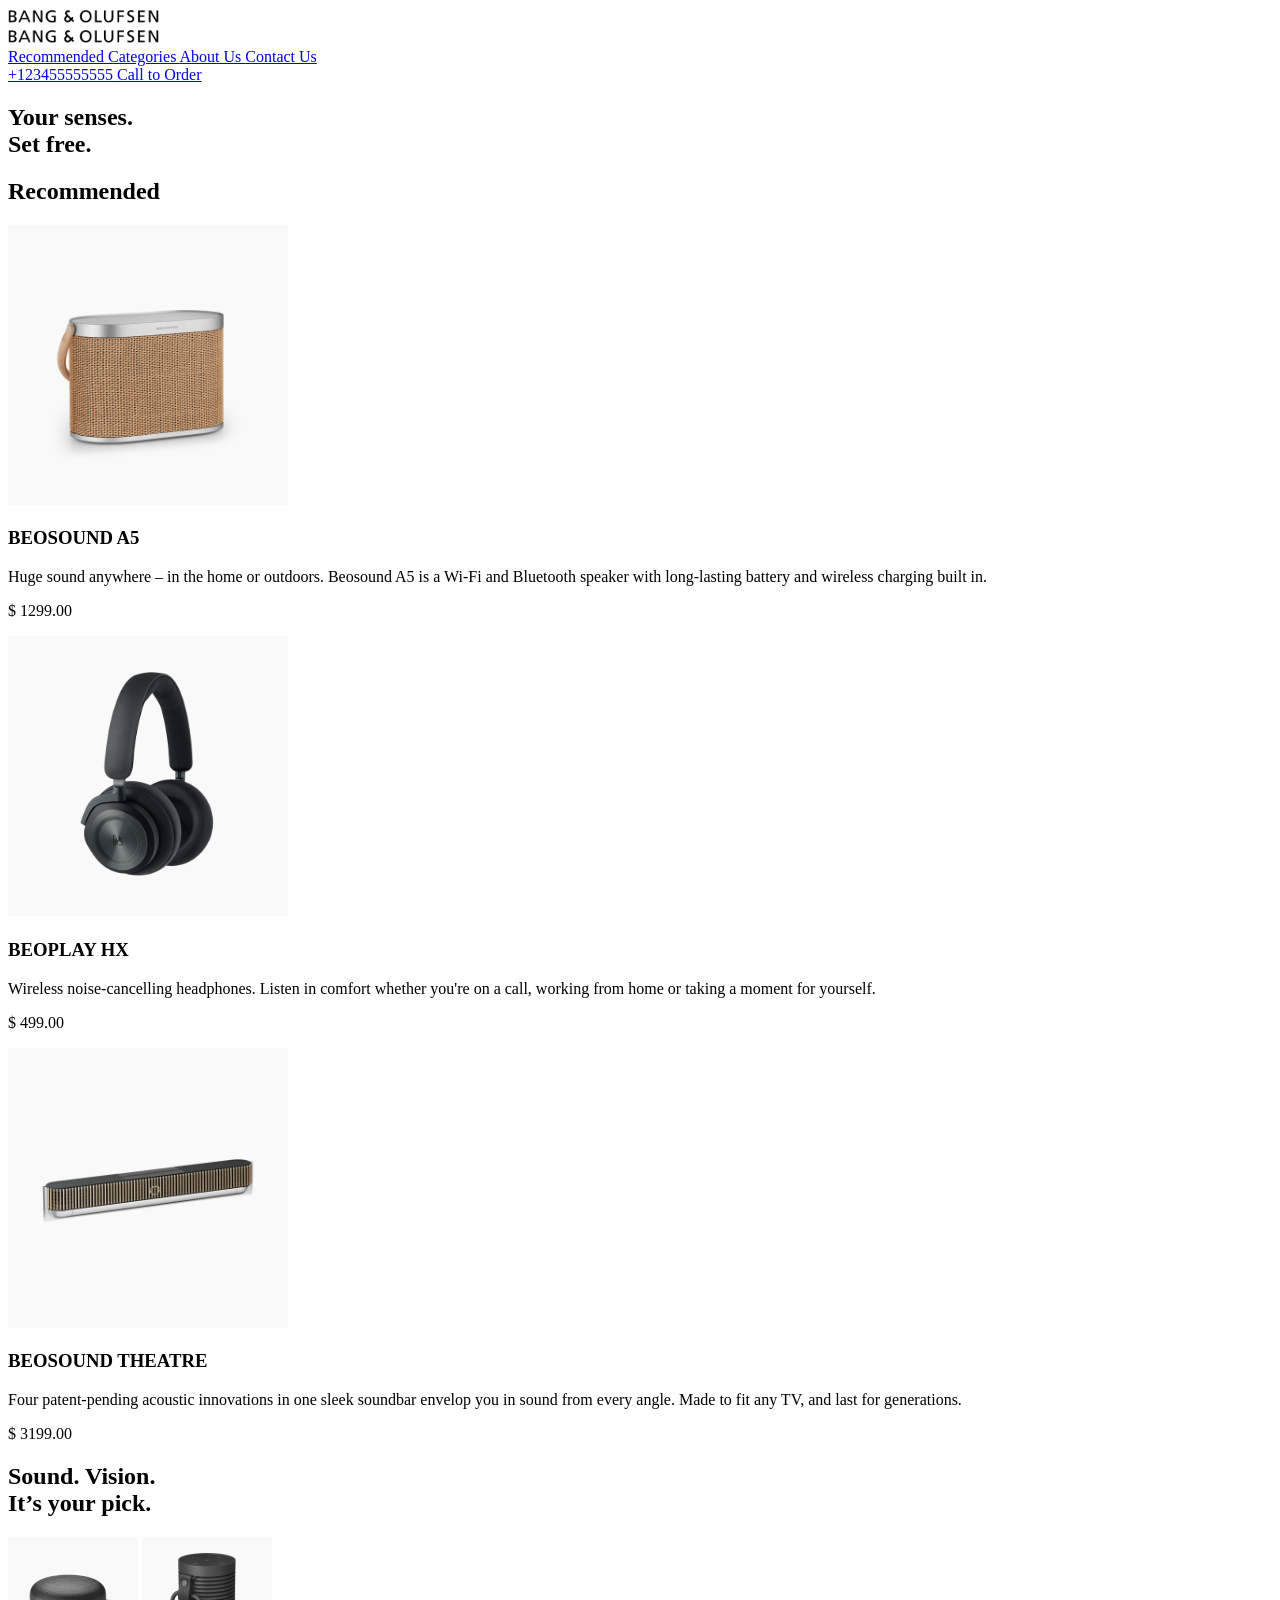
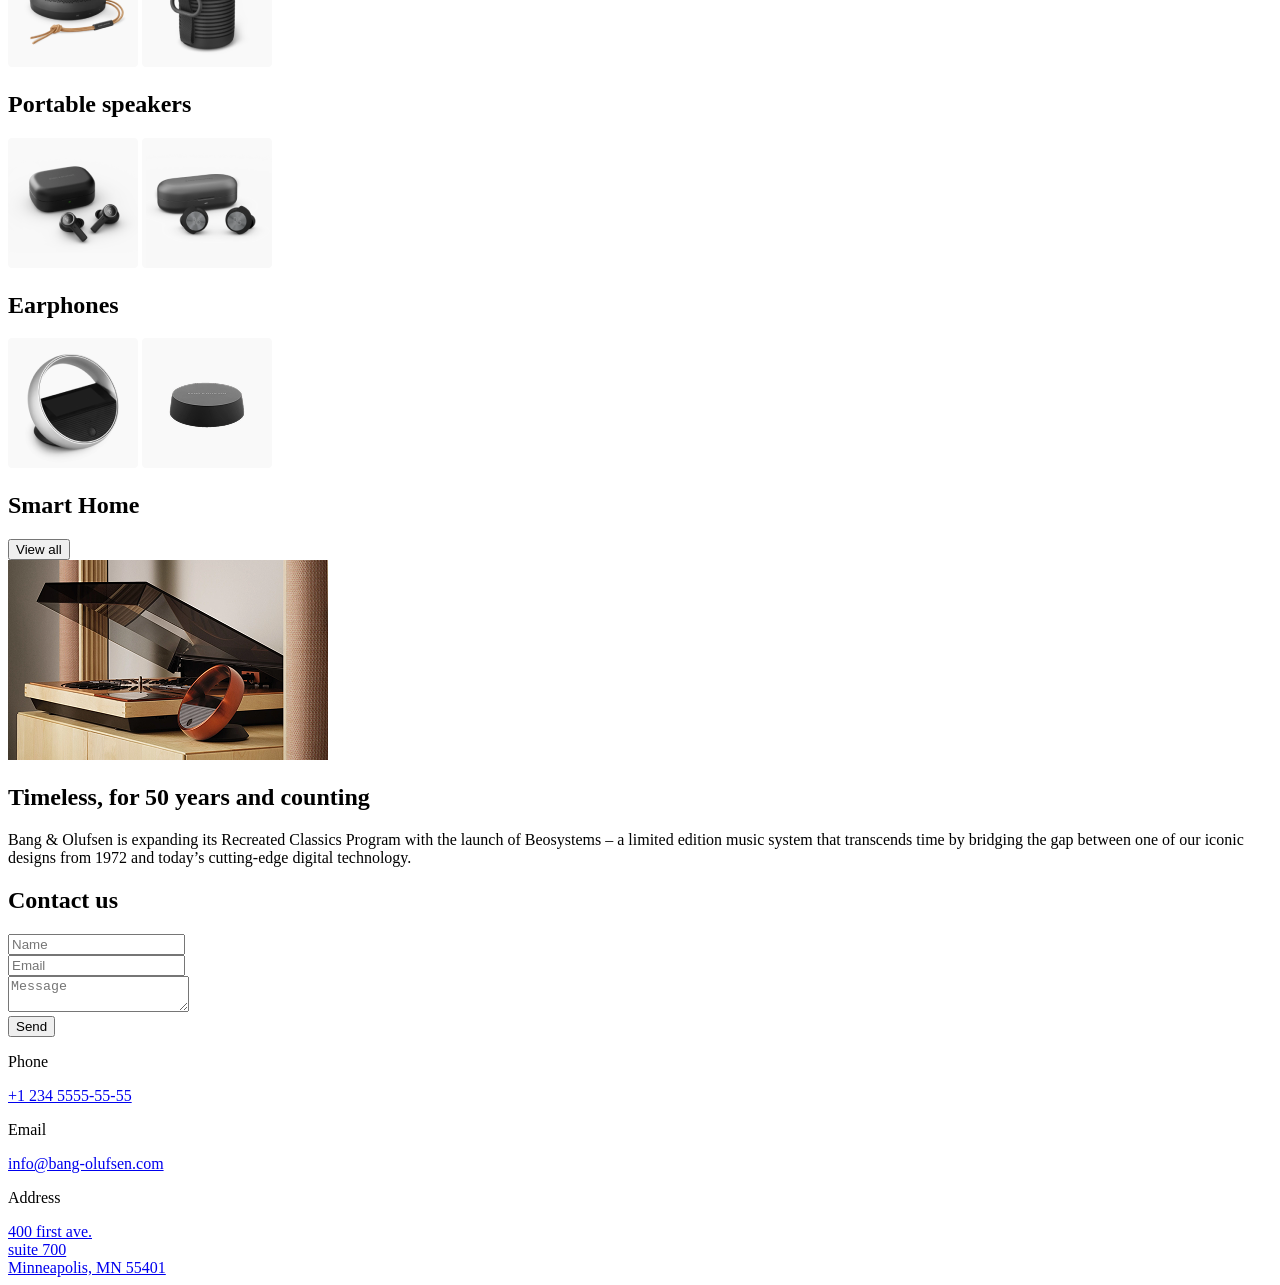
==== index.html @ 16494ac9 "fix: complete desktop layout for contact section" ====
<!--region head-->
<!doctype html>
<html
  class="page"
  lang="en"
>
  <head>
    <meta charset="UTF-8" />
    <meta
      name="viewport"
      content="width=device-width, initial-scale=1.0"
    />
    <title>Landing Page</title>
    <link
      rel="stylesheet"
      href="src/styles/main.scss"
    />
    <script
      src="src/scripts/main.js"
      defer
    ></script>
  </head>
  <!--endregion-->
  <body class="page__body">
    <header class="header">
      <div class="header__container container">
        <a
          href="#"
          class="header__logo"
        >
          <img
            src="./src/images/logo.svg"
            alt="Logo"
          />
        </a>
        <nav class="nav">
          <a
            href="tel:+380123456789"
            class="nav__phone"
          ></a>
          <a
            href="#menu"
            class="nav__menu"
          ></a>
        </nav>
      </div>
    </header>
    <aside
      class="sidebar page__menu"
      id="menu"
    >
      <div class="sidebar_container container">
        <div class="sidebar__top">
          <a
            href="#"
            class="sidebar__logo"
          >
            <img
              src="./src/images/logo.svg"
              alt="Logo"
            />
          </a>
          <a
            href="#"
            class="sidebar__close"
          ></a>
        </div>
        <nav class="sidebar__nav">
          <a
            href="#"
            class="sidebar__link"
          >
            Recommended
          </a>
          <a
            href="#"
            class="sidebar__link"
          >
            Categories
          </a>
          <a
            href="#"
            class="sidebar__link"
          >
            About Us
          </a>
          <a
            href="#"
            class="sidebar__link"
          >
            Contact Us
          </a>
        </nav>
        <div class="sidebar__contacts">
          <a
            class="sidebar__contact"
            href="tel:+123455555555"
          >
            +123455555555
          </a>
          <a
            class="sidebar__contact sidebar__contact_underline"
            href="tel:+123455555555"
          >
            Call to Order
          </a>
        </div>
      </div>
    </aside>

    <main class="main">
      <section class="hero">
        <div class="hero__container container">
          <div class="hero__content">
            <h1 class="hero__title">
              Your senses.
              <br />
              Set free.
            </h1>
          </div>
        </div>
      </section>
      <section class="recommended">
        <div class="recommended__container container">
          <h2 class="recommended__title">Recommended</h2>
          <div class="recommended__cards">
            <div class="recommended__card">
              <div class="recommended__img">
                <img
                  src="./src/images/title.svg"
                  alt="Product 1"
                  class="recommended__image"
                />
              </div>
              <h3 class="recommended__name">BEOSOUND A5</h3>
              <p class="recommended__description">
                Huge sound anywhere – in the home or outdoors. Beosound A5 is a
                Wi-Fi and Bluetooth speaker with long-lasting battery and
                wireless charging built in.
              </p>
              <p class="recommended__price">$ 1299.00</p>
            </div>
            <div class="recommended__card">
              <img
                src="./src/images/title2.svg"
                alt="Product 1"
                class="recommended__image"
              />
              <h3 class="recommended__name">BEOPLAY HX</h3>
              <p class="recommended__description">
                Wireless noise-cancelling headphones. Listen in comfort whether
                you're on a call, working from home or taking a moment for
                yourself.
              </p>
              <p class="recommended__price">$ 499.00</p>
            </div>
            <div class="recommended__card">
              <img
                src="./src/images/title3.svg"
                alt="Product 1"
                class="recommended__image"
              />
              <h3 class="recommended__name">BEOSOUND THEATRE</h3>
              <p class="recommended__description">
                Four patent-pending acoustic innovations in one sleek soundbar
                envelop you in sound from every angle. Made to fit any TV, and
                last for generations.
              </p>
              <p class="recommended__price">$ 3199.00</p>
            </div>
          </div>
        </div>
      </section>
      <section class="gallery">
        <div class="gallery__container container">
          <h2 class="gallery__title">
            Sound. Vision.
            <br />
            It’s your pick.
          </h2>
          <div class="gallery__catalog">
            <div class="gallery__category">
              <div class="gallery__images">
                <img
                  src="src/images/gallery1.png"
                  alt="Gallery Image 1"
                  class="gallery__image"
                />
                <img
                  src="src/images/gallery2.png"
                  alt="Gallery Image 2"
                  class="gallery__image"
                />
              </div>
              <h2 class="gallery__name">Portable speakers</h2>
            </div>
            <div class="gallery__category">
              <div class="gallery__images">
                <img
                  src="src/images/gallery3.png"
                  alt="Gallery Image 1"
                  class="gallery__image"
                />
                <img
                  src="src/images/gallery4.png"
                  alt="Gallery Image 2"
                  class="gallery__image"
                />
              </div>
              <h2 class="gallery__name">Earphones</h2>
            </div>
            <div class="gallery__category">
              <div class="gallery__images">
                <img
                  src="src/images/gallery5.png"
                  alt="Gallery Image 1"
                  class="gallery__image"
                />
                <img
                  src="src/images/gallery6.png"
                  alt="Gallery Image 2"
                  class="gallery__image"
                />
              </div>
              <h2 class="gallery__name">Smart Home</h2>
            </div>
          </div>
          <div class="gallery__button">
            <button>View all</button>
          </div>
        </div>
      </section>
      <section class="image">
        <img
          src="src/images/image footer.png"
          alt="Image"
          class="image__photo"
        />
        <div class="image__container container">
          <h2 class="image__title">Timeless, for 50 years and counting</h2>
          <p class="image__description">
            Bang & Olufsen is expanding its Recreated Classics Program with the
            launch of Beosystems – a limited edition music system that
            transcends time by bridging the gap between one of our iconic
            designs from 1972 and today’s cutting-edge digital technology.
          </p>
        </div>
      </section>

    </main>
    <footer class="footer">

      <div class="footer__container container">
        <div class="contact">
          <h2 class="contact__title">Contact us</h2>
          <form
                action="#"
                method="POST"
                class="contact__form"
                onsubmit="this.reset(); return false;"
              >
            <div class="contact__field">
              <input
                    type="text"
                    name="name"
                    class="contact__input"
                    placeholder="Name"
                    required
                  />
            </div>
            <div class="contact__field">
              <input
                    type="email"
                    name="email"
                    class="contact__input"
                    placeholder="Email"
                    required
                  />
            </div>
            <div class="contact__field-message">
              <textarea
                        name="message"
                        class="contact__textarea"
                      placeholder="Message"
                      required
                    ></textarea>
            </div>
            <button
                    type="submit"
                    class="contact__button"
                  >
                    Send
            </button>
          </form>
        </div>
        <div class="footer__contacts">
          <div class="footer__info">
            <p class="footer__laible">Phone</p>
            <a
              href="tel:+123455555555"
              class="footer__link"
            >
              +1 234 5555-55-55
            </a>
          </div>
          <div class="footer__info">
            <p class="footer__laible">Email</p>
            <a
              href="mailto:info@bang-olufsen.com"
              class="footer__link"
            >
              info@bang-olufsen.com
            </a>
          </div>
          <div class="footer__info">
            <p class="footer__laible">Address</p>
            <a
              href="#"
              class="footer__link"
            >
              400 first ave.
              <br />
              suite 700
              <br />
              Minneapolis, MN 55401
            </a>
          </div>
        </div>
      </div>
    </footer>
  </body>
</html>
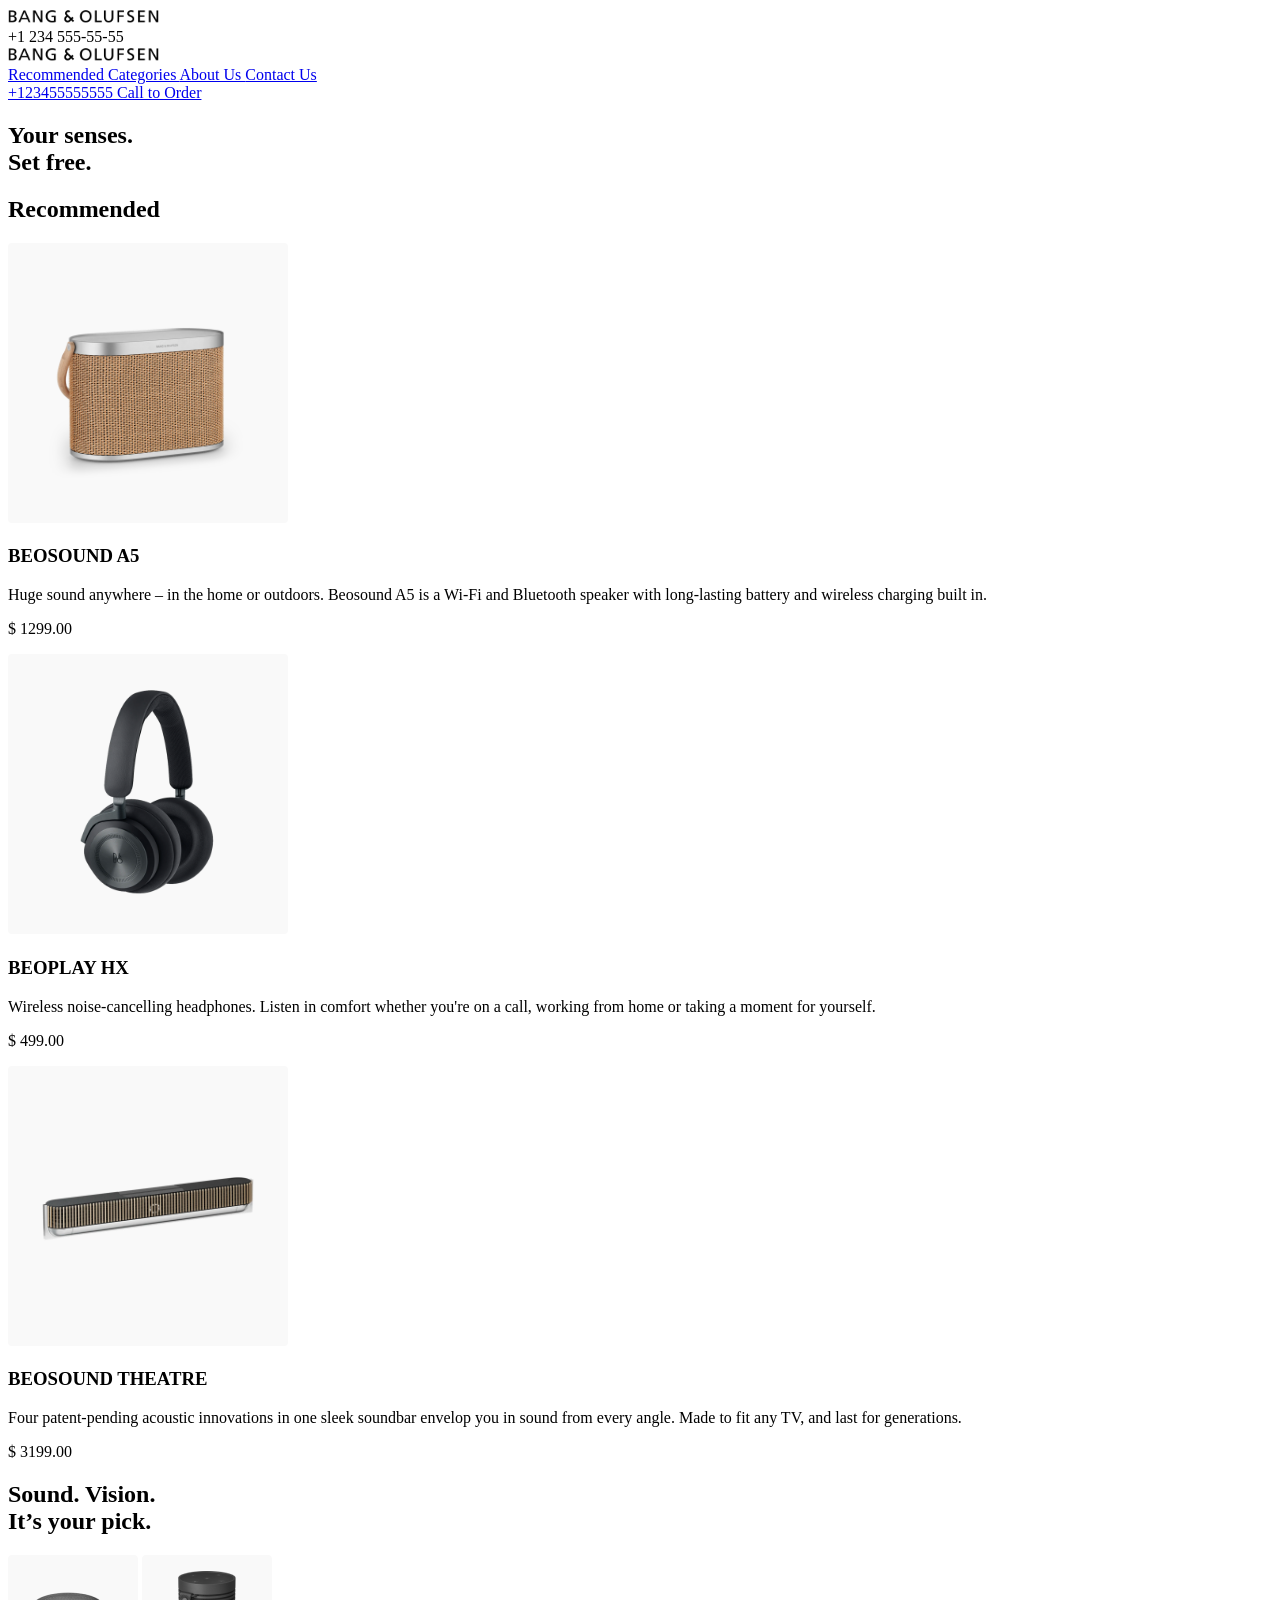
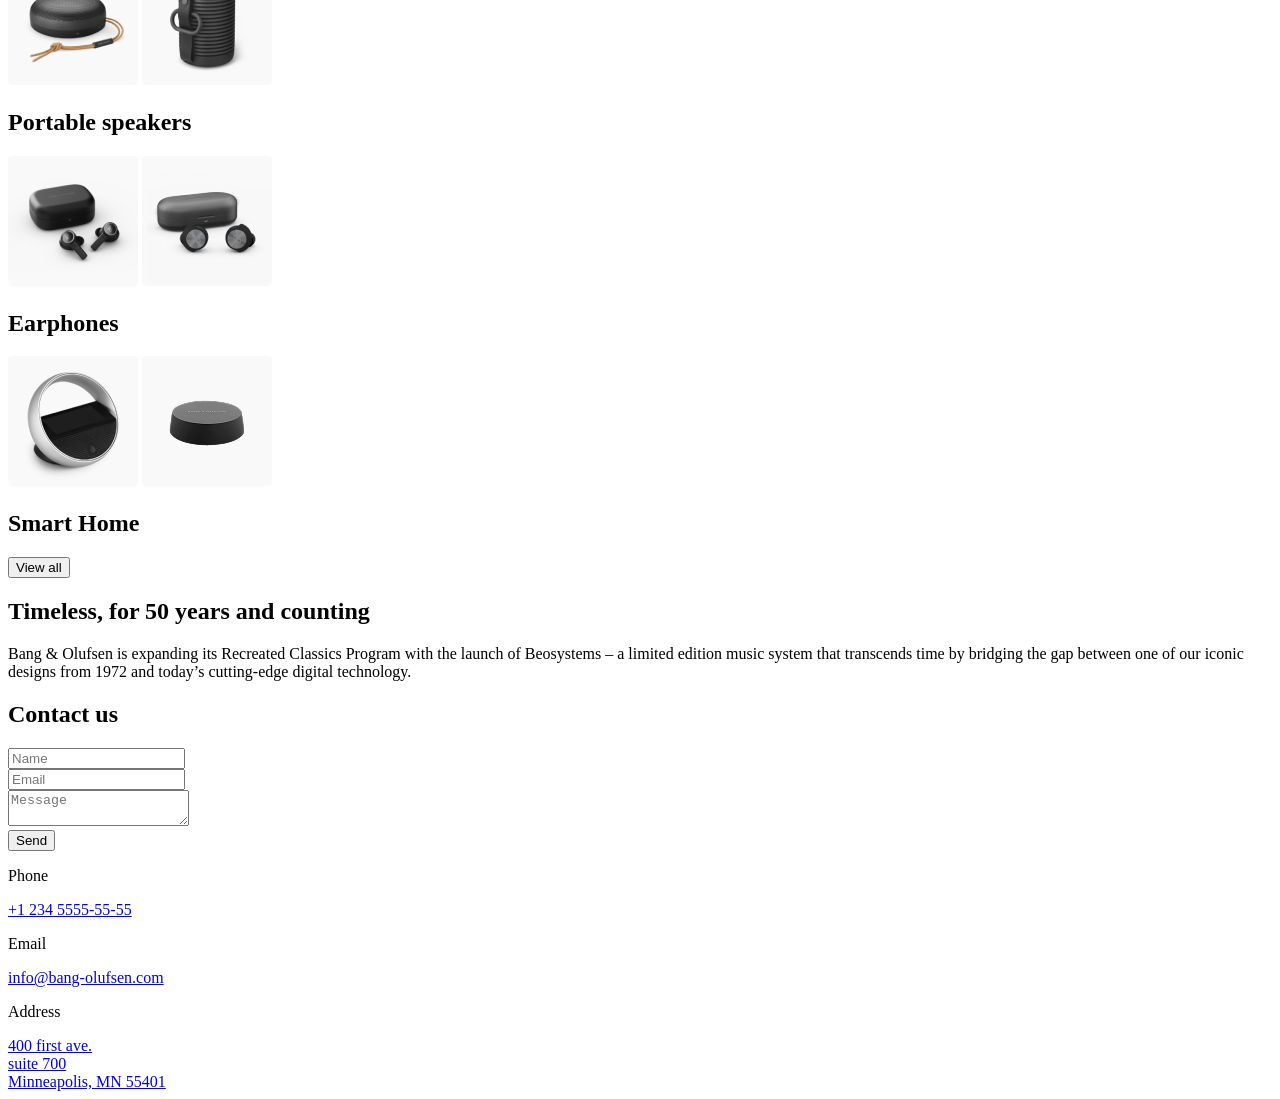
==== commit ccb12cca: "fix: resolve project errors and bugs" ====
--- a/index.html
+++ b/index.html
@@ -11,6 +11,10 @@
       content="width=device-width, initial-scale=1.0"
     />
     <title>Landing Page</title>
+    <link
+      rel="icon"
+      href="src/images/logo.svg"
+    />
     <link
       rel="stylesheet"
       href="src/styles/main.scss"
@@ -34,14 +38,20 @@
           />
         </a>
         <nav class="nav">
-          <a
-            href="tel:+380123456789"
-            class="nav__phone"
-          ></a>
-          <a
-            href="#menu"
-            class="nav__menu"
-          ></a>
+          <div class="nav__item">
+            <span class="nav__number">+1 234 555-55-55</span>
+            <a
+              href="tel:+380123456789"
+              class="nav__phone"
+            > </a>
+          </div>
+          <div class="nav__item">
+            <a
+              href="#menu"
+              class="nav__menu"
+            ></a>
+          </div>
+
         </nav>
       </div>
     </header>
@@ -231,11 +241,7 @@
         </div>
       </section>
       <section class="image">
-        <img
-          src="src/images/image footer.png"
-          alt="Image"
-          class="image__photo"
-        />
+        <div class="image__photo"></div>
         <div class="image__container container">
           <h2 class="image__title">Timeless, for 50 years and counting</h2>
           <p class="image__description">
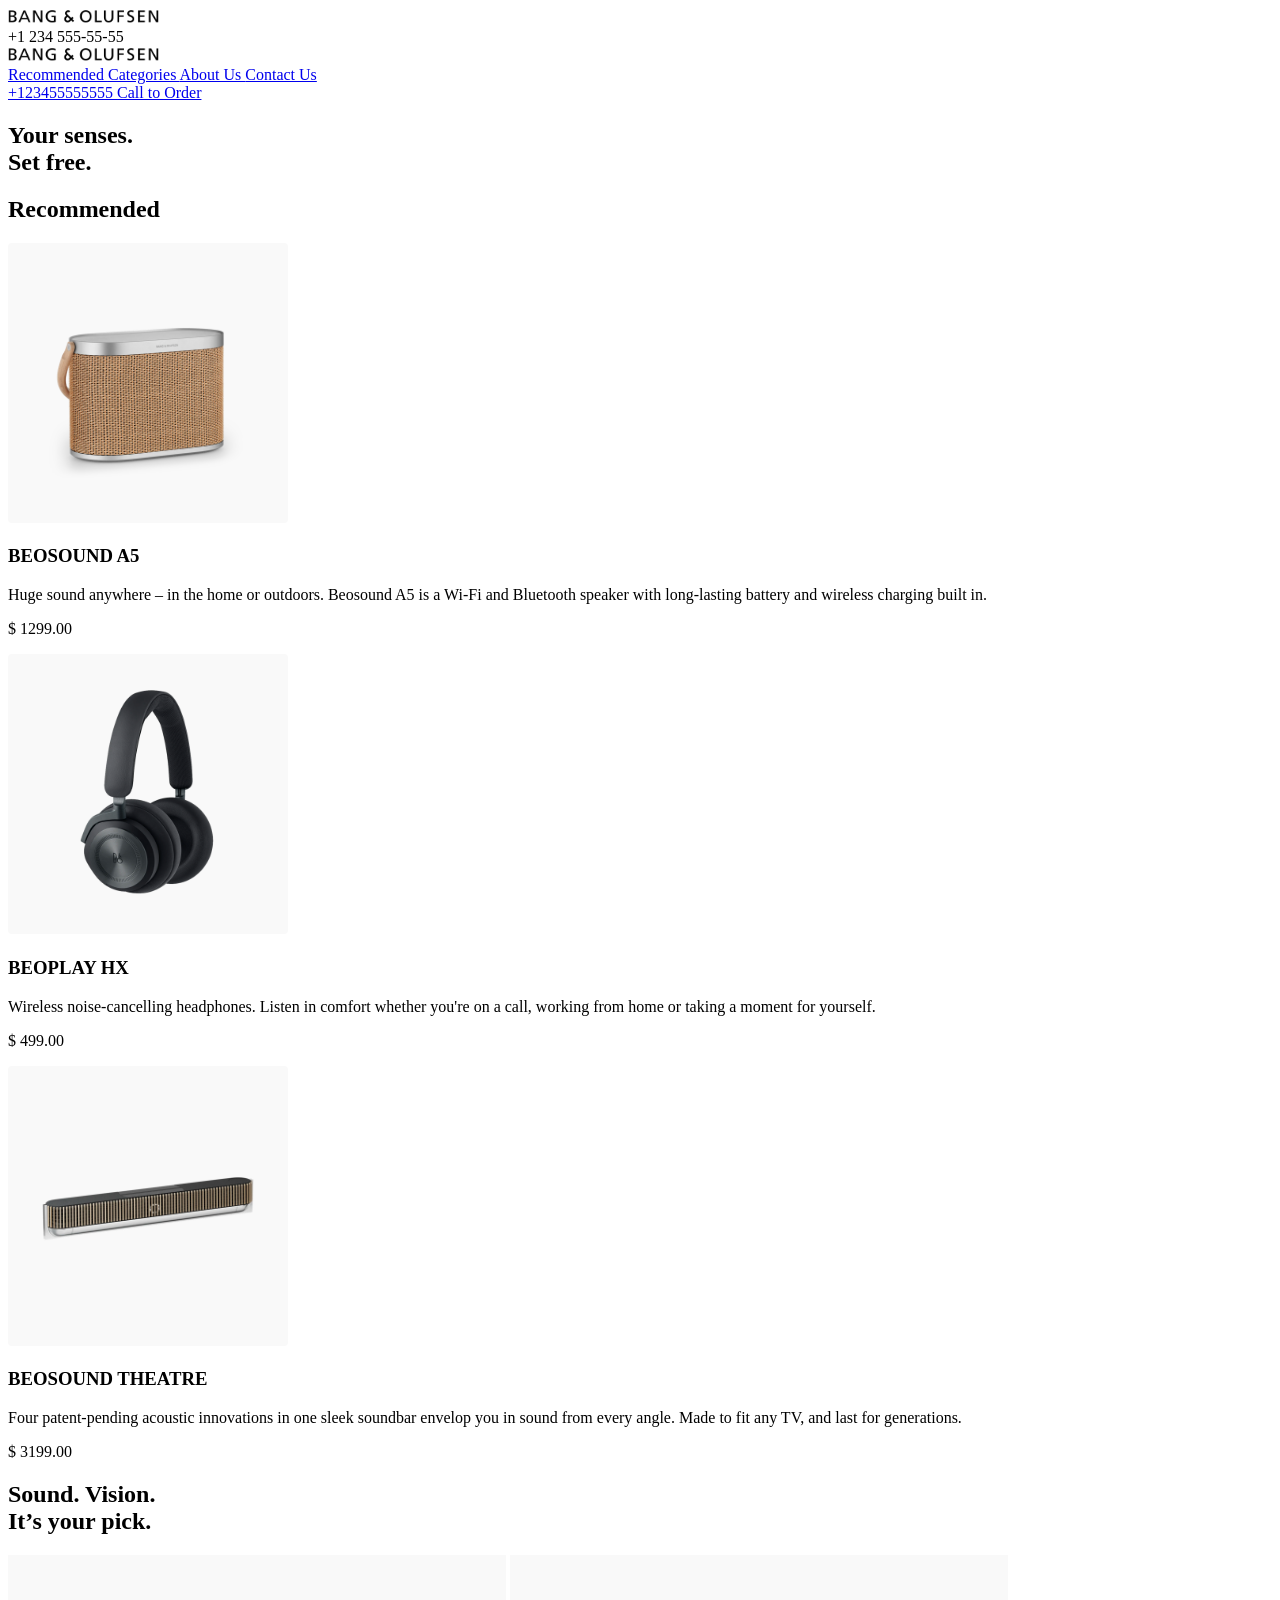
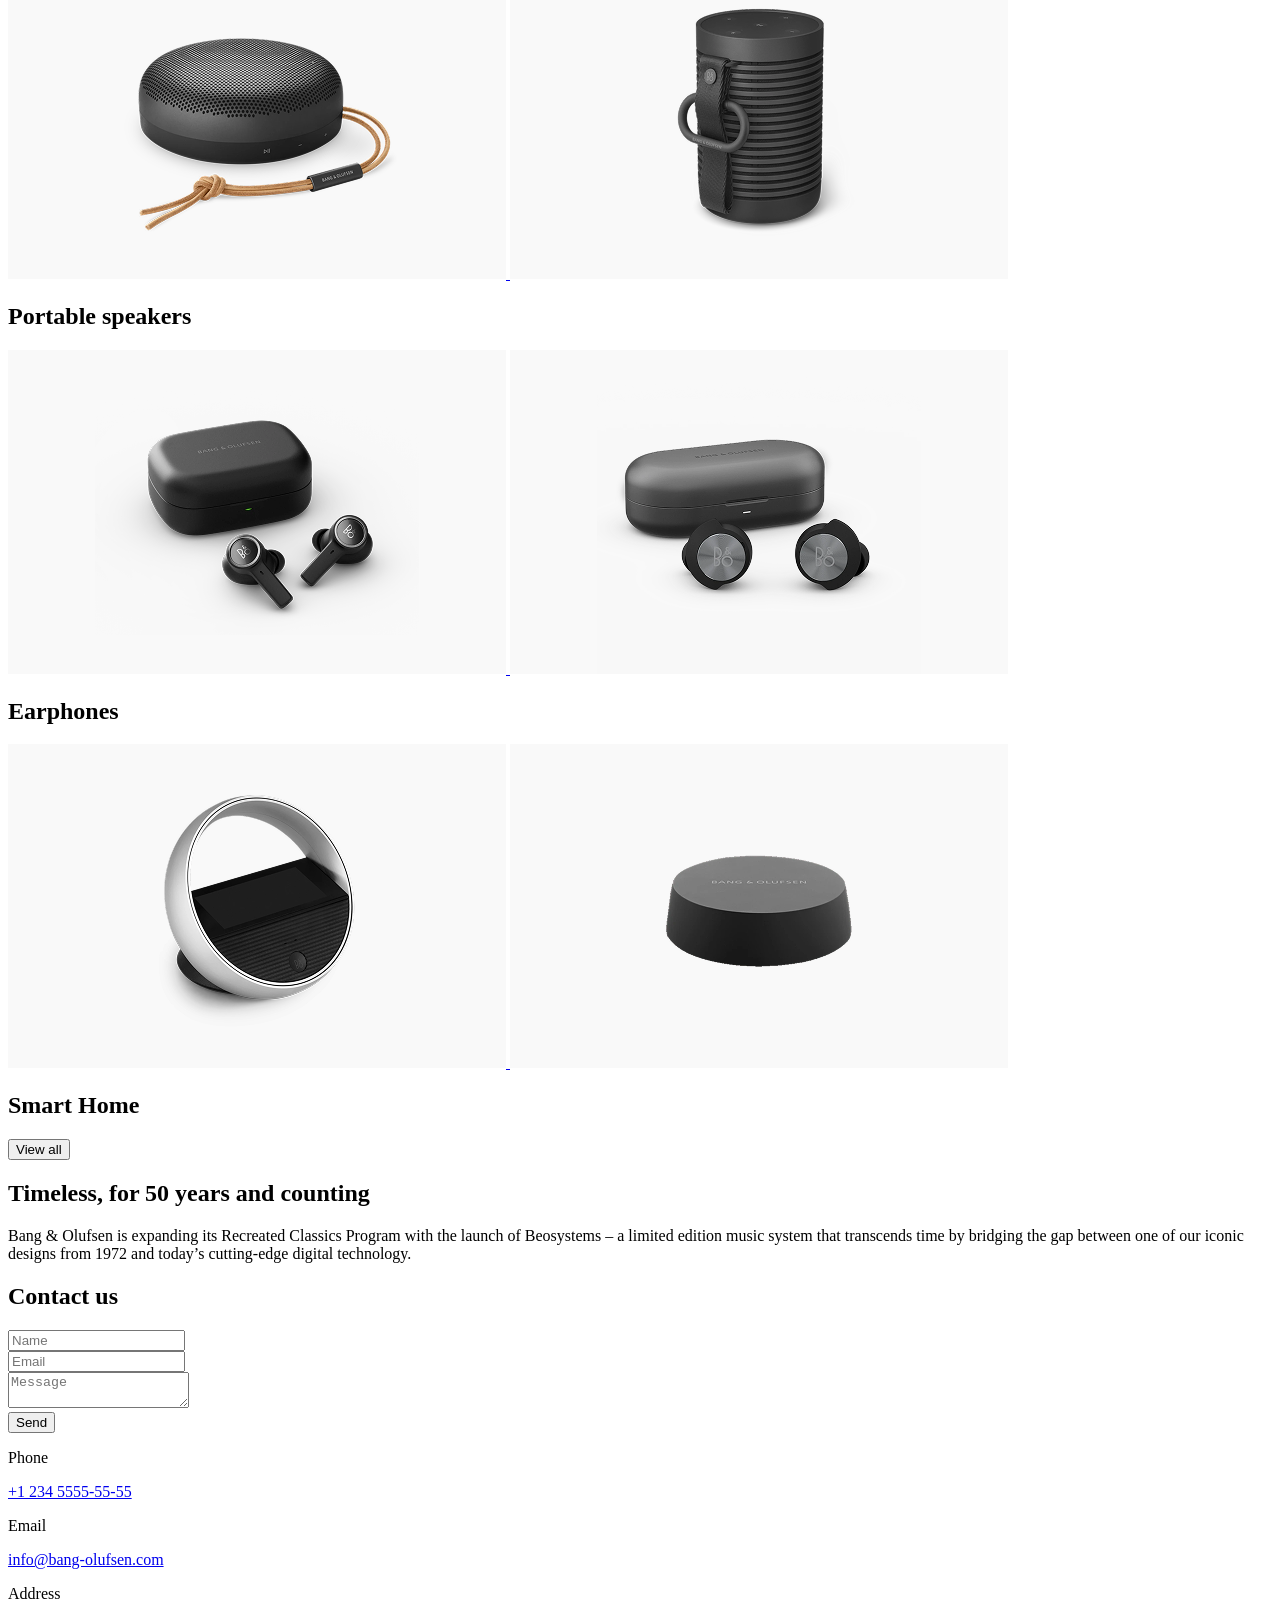
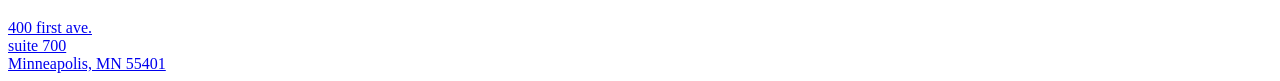
==== commit 7ebd4051: "fix: adjust contact styles for stylelint" ====
--- a/index.html
+++ b/index.html
@@ -191,46 +191,58 @@
           <div class="gallery__catalog">
             <div class="gallery__category">
               <div class="gallery__images">
-                <img
-                  src="src/images/gallery1.png"
-                  alt="Gallery Image 1"
-                  class="gallery__image"
-                />
-                <img
+                <a href="#" class="gallery__link">
+                  <img
+                    src="src/images/gallery1.png"
+                    alt="Gallery Image 1"
+                    class="gallery__image"
+                  />
+                </a>
+                <a href="#" class="gallery__link">
+                  <img
                   src="src/images/gallery2.png"
-                  alt="Gallery Image 2"
-                  class="gallery__image"
-                />
+                    alt="Gallery Image 2"
+                    class="gallery__image"
+                  />
+                </a>
               </div>
               <h2 class="gallery__name">Portable speakers</h2>
             </div>
             <div class="gallery__category">
               <div class="gallery__images">
-                <img
-                  src="src/images/gallery3.png"
-                  alt="Gallery Image 1"
-                  class="gallery__image"
-                />
-                <img
-                  src="src/images/gallery4.png"
-                  alt="Gallery Image 2"
-                  class="gallery__image"
-                />
+                <a href="#" class="gallery__link">
+                  <img
+                    src="src/images/gallery3.png"
+                    alt="Gallery Image 1"
+                    class="gallery__image"
+                  />
+                </a>
+                <a href="#" class="gallery__link">
+                  <img
+                    src="src/images/gallery4.png"
+                    alt="Gallery Image 2"
+                    class="gallery__image"
+                  />
+                </a>
               </div>
               <h2 class="gallery__name">Earphones</h2>
             </div>
             <div class="gallery__category">
               <div class="gallery__images">
-                <img
-                  src="src/images/gallery5.png"
-                  alt="Gallery Image 1"
-                  class="gallery__image"
-                />
-                <img
-                  src="src/images/gallery6.png"
-                  alt="Gallery Image 2"
-                  class="gallery__image"
-                />
+                <a href="#" class="gallery__link">
+                  <img
+                    src="src/images/gallery5.png"
+                    alt="Gallery Image 1"
+                    class="gallery__image"
+                  />
+                </a>
+                <a href="#" class="gallery__link">
+                  <img
+                    src="src/images/gallery6.png"
+                    alt="Gallery Image 2"
+                    class="gallery__image"
+                  />
+                </a>
               </div>
               <h2 class="gallery__name">Smart Home</h2>
             </div>
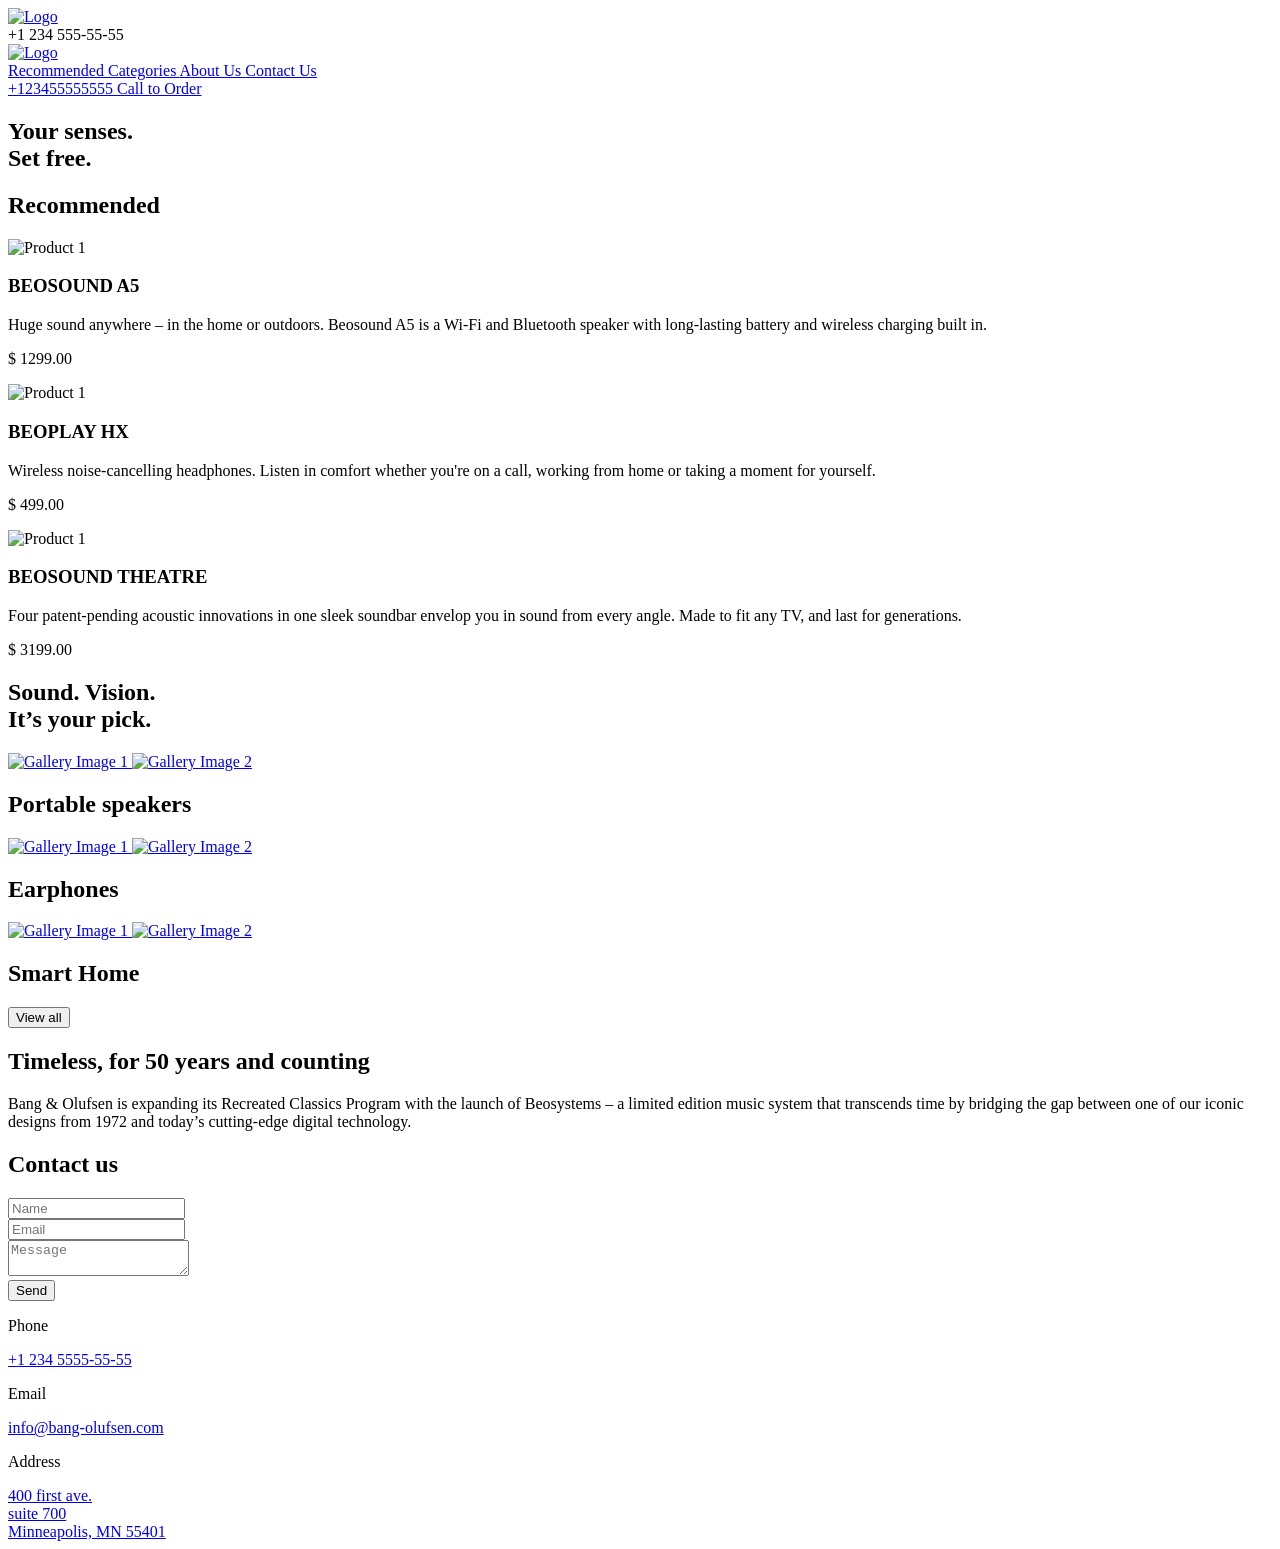
==== commit 3bc558f8: "fix: resolve stylelint errors and apply hovers" ====
--- a/index.html
+++ b/index.html
@@ -13,16 +13,13 @@
     <title>Landing Page</title>
     <link
       rel="icon"
-      href="src/images/logo.svg"
-    />
-    <link
-      rel="stylesheet"
-      href="src/styles/main.scss"
+      href="/layout_landing-page/assets/logo-o0Qua4by.svg"
     />
     <script
       src="src/scripts/main.js"
       defer
     ></script>
+    <link rel="stylesheet" crossorigin href="/layout_landing-page/assets/index-jvaf0l1D.css">
   </head>
   <!--endregion-->
   <body class="page__body">
@@ -33,7 +30,7 @@
           class="header__logo"
         >
           <img
-            src="./src/images/logo.svg"
+            src="/layout_landing-page/assets/logo-o0Qua4by.svg"
             alt="Logo"
           />
         </a>
@@ -66,7 +63,7 @@
             class="sidebar__logo"
           >
             <img
-              src="./src/images/logo.svg"
+              src="/layout_landing-page/assets/logo-o0Qua4by.svg"
               alt="Logo"
             />
           </a>
@@ -77,25 +74,25 @@
         </div>
         <nav class="sidebar__nav">
           <a
-            href="#"
+            href="#recommended"
             class="sidebar__link"
           >
             Recommended
           </a>
           <a
-            href="#"
+            href="#categories"
             class="sidebar__link"
           >
             Categories
           </a>
           <a
-            href="#"
+            href="#about"
             class="sidebar__link"
           >
             About Us
           </a>
           <a
-            href="#"
+            href="#contact"
             class="sidebar__link"
           >
             Contact Us
@@ -130,14 +127,14 @@
           </div>
         </div>
       </section>
-      <section class="recommended">
+      <section id="recommended" class="recommended">
         <div class="recommended__container container">
           <h2 class="recommended__title">Recommended</h2>
           <div class="recommended__cards">
             <div class="recommended__card">
               <div class="recommended__img">
                 <img
-                  src="./src/images/title.svg"
+                  src="/layout_landing-page/assets/title-8KbHGq3x.svg"
                   alt="Product 1"
                   class="recommended__image"
                 />
@@ -152,7 +149,7 @@
             </div>
             <div class="recommended__card">
               <img
-                src="./src/images/title2.svg"
+                src="/layout_landing-page/assets/title2-CUuLdSQv.svg"
                 alt="Product 1"
                 class="recommended__image"
               />
@@ -166,7 +163,7 @@
             </div>
             <div class="recommended__card">
               <img
-                src="./src/images/title3.svg"
+                src="/layout_landing-page/assets/title3-MqBdTWz6.svg"
                 alt="Product 1"
                 class="recommended__image"
               />
@@ -181,7 +178,7 @@
           </div>
         </div>
       </section>
-      <section class="gallery">
+      <section id="categories" class="gallery">
         <div class="gallery__container container">
           <h2 class="gallery__title">
             Sound. Vision.
@@ -193,14 +190,14 @@
               <div class="gallery__images">
                 <a href="#" class="gallery__link">
                   <img
-                    src="src/images/gallery1.png"
+                    src="/layout_landing-page/assets/gallery1-xO1FxBoB.png"
                     alt="Gallery Image 1"
                     class="gallery__image"
                   />
                 </a>
                 <a href="#" class="gallery__link">
                   <img
-                  src="src/images/gallery2.png"
+                  src="/layout_landing-page/assets/gallery2-BS975IwP.png"
                     alt="Gallery Image 2"
                     class="gallery__image"
                   />
@@ -212,14 +209,14 @@
               <div class="gallery__images">
                 <a href="#" class="gallery__link">
                   <img
-                    src="src/images/gallery3.png"
+                    src="/layout_landing-page/assets/gallery3-dN9qlIyU.png"
                     alt="Gallery Image 1"
                     class="gallery__image"
                   />
                 </a>
                 <a href="#" class="gallery__link">
                   <img
-                    src="src/images/gallery4.png"
+                    src="/layout_landing-page/assets/gallery4-DB2N3Cxk.png"
                     alt="Gallery Image 2"
                     class="gallery__image"
                   />
@@ -231,14 +228,14 @@
               <div class="gallery__images">
                 <a href="#" class="gallery__link">
                   <img
-                    src="src/images/gallery5.png"
+                    src="/layout_landing-page/assets/gallery5-yOSmSB98.png"
                     alt="Gallery Image 1"
                     class="gallery__image"
                   />
                 </a>
                 <a href="#" class="gallery__link">
                   <img
-                    src="src/images/gallery6.png"
+                    src="/layout_landing-page/assets/gallery6-DzVJo2_Z.png"
                     alt="Gallery Image 2"
                     class="gallery__image"
                   />
@@ -252,7 +249,7 @@
           </div>
         </div>
       </section>
-      <section class="image">
+      <section id="about" class="image">
         <div class="image__photo"></div>
         <div class="image__container container">
           <h2 class="image__title">Timeless, for 50 years and counting</h2>
@@ -333,7 +330,7 @@
           <div class="footer__info">
             <p class="footer__laible">Address</p>
             <a
-              href="#"
+              href="https://www.google.com/maps/place/%D0%9D%D0%BE%D0%B2%D0%BE%D0%B5+%D0%B5%D0%B2%D1%80%D0%B5%D0%B9%D1%81%D0%BA%D0%BE%D0%B5+%D0%BA%D0%BB%D0%B0%D0%B4%D0%B1%D0%B8%D1%89%D0%B5/@57.0737595,24.2753111,12.75z/data=!4m6!3m5!1s0x46eece9358b8b4e7:0xb377c4c32fe67200!8m2!3d56.9892419!4d24.2070483!16s%2Fg%2F122t1pd5?entry=ttu&g_ep=EgoyMDI2MDYwMy4xIKXMDSoASAFQAw%3D%3D" target="_blank"
               class="footer__link"
             >
               400 first ave.
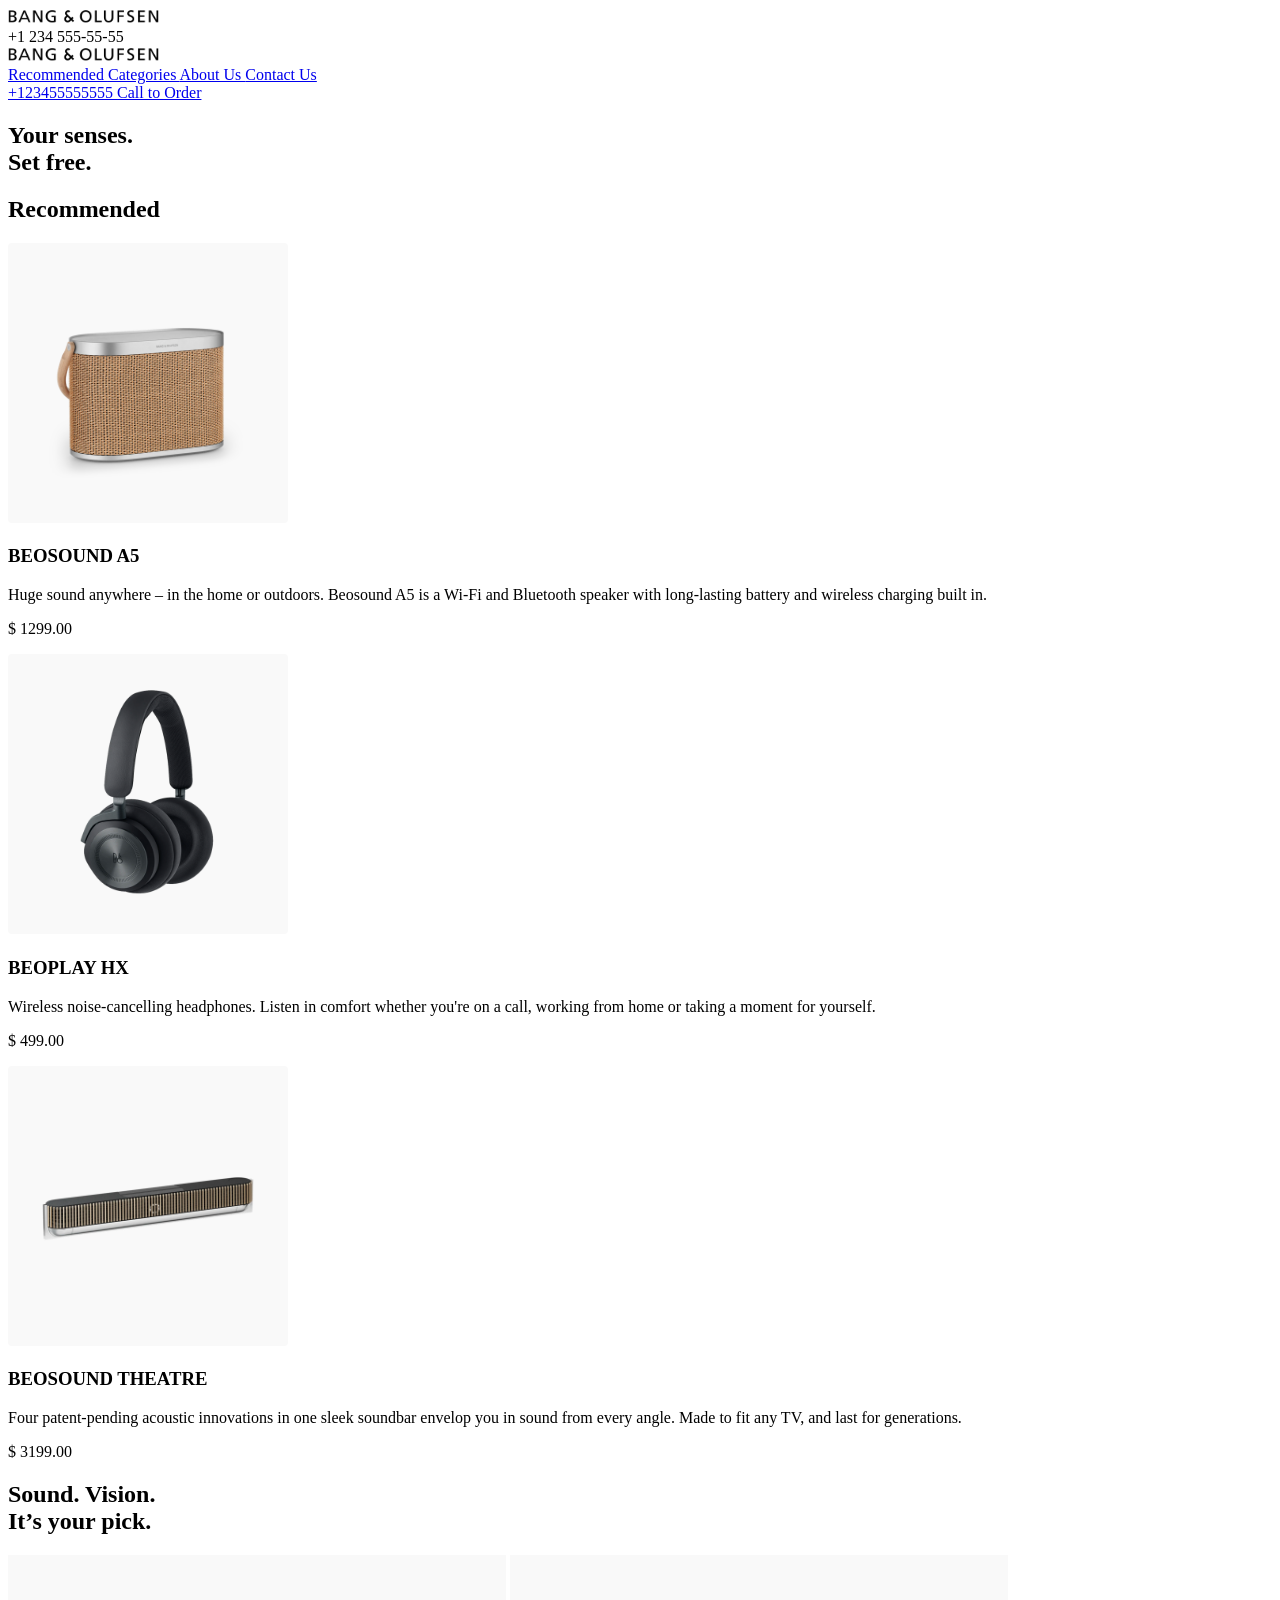
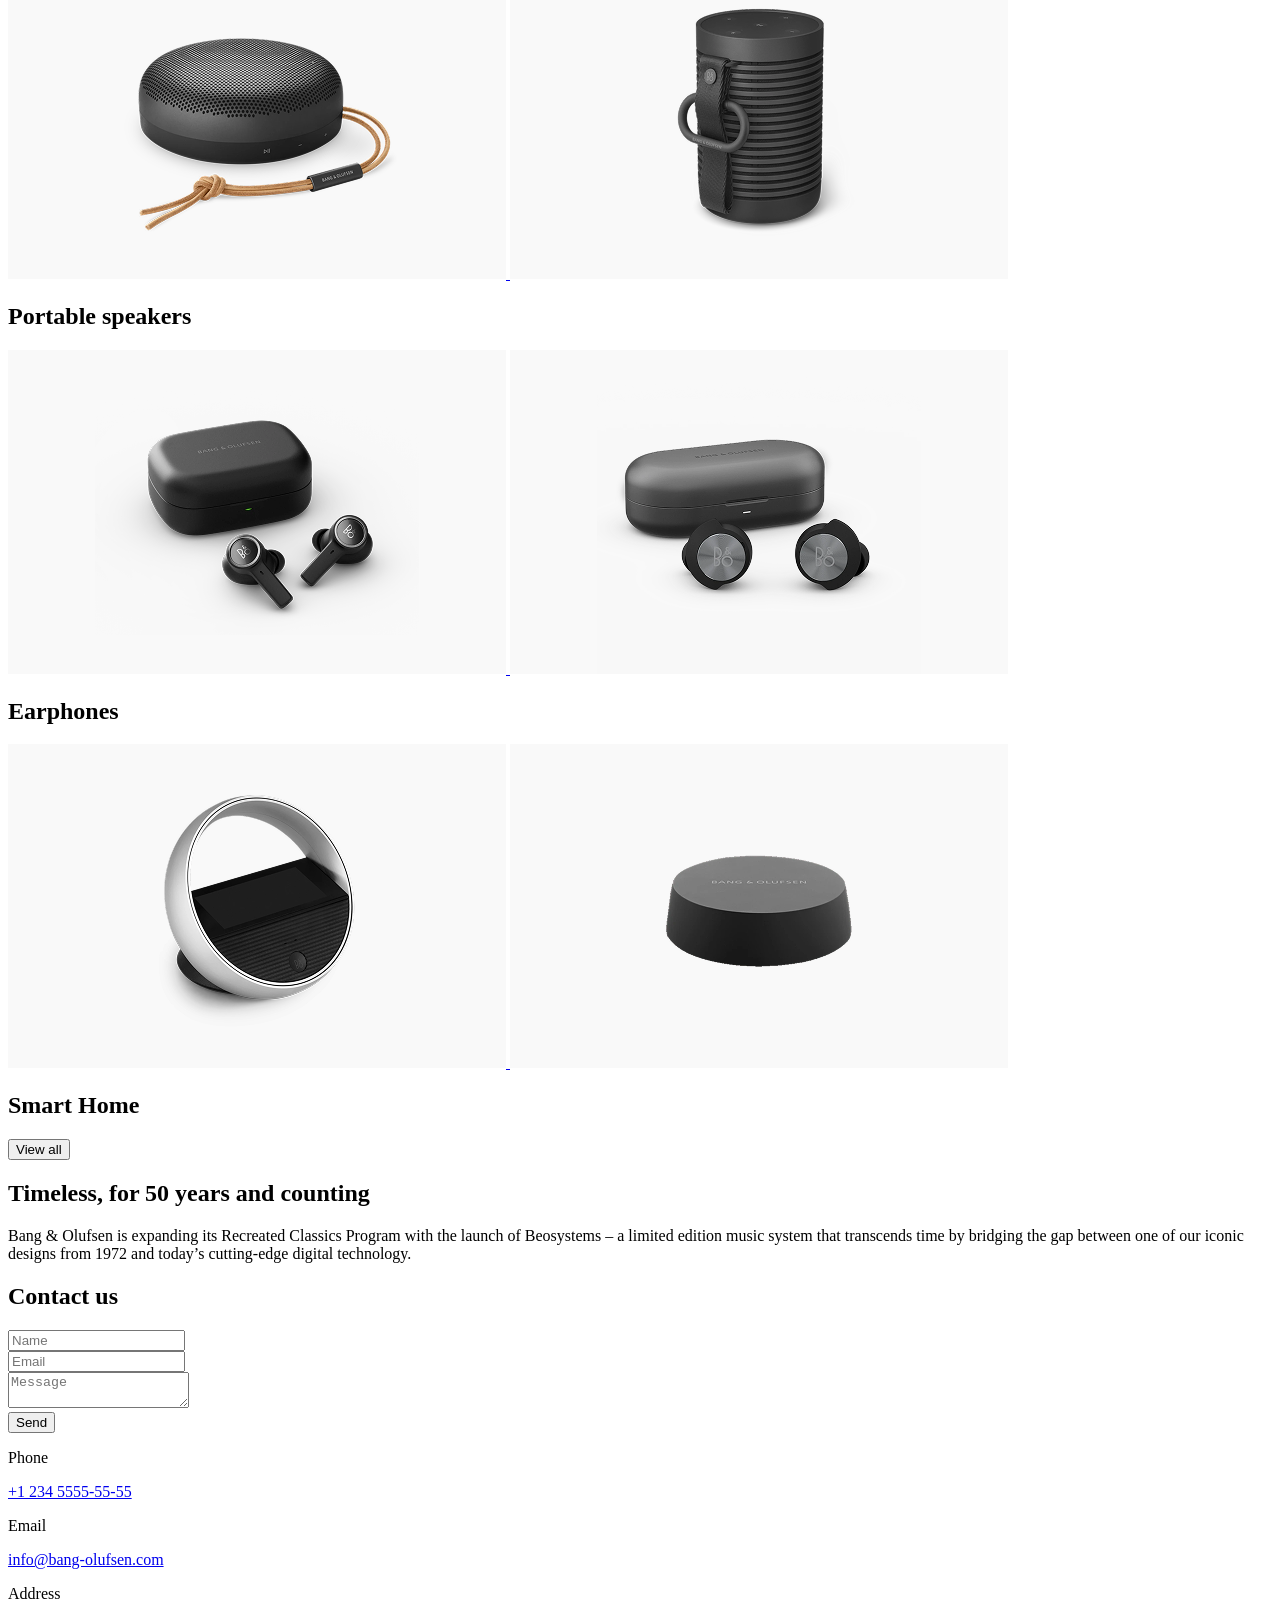
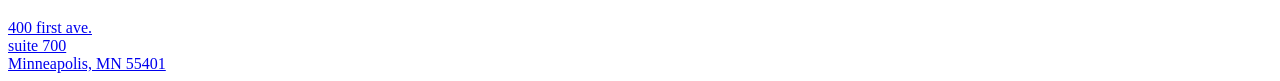
==== commit 675f617a: "fix: clear git conflicts and prepare for deploy" ====
--- a/index.html
+++ b/index.html
@@ -13,13 +13,17 @@
     <title>Landing Page</title>
     <link
       rel="icon"
-      href="/layout_landing-page/assets/logo-o0Qua4by.svg"
+      href="src/images/logo.svg"
+    />
+    <link
+      rel="stylesheet"
+      href="src/styles/main.scss"
     />
     <script
+      type="module"
       src="src/scripts/main.js"
       defer
     ></script>
-    <link rel="stylesheet" crossorigin href="/layout_landing-page/assets/index-jvaf0l1D.css">
   </head>
   <!--endregion-->
   <body class="page__body">
@@ -30,7 +34,7 @@
           class="header__logo"
         >
           <img
-            src="/layout_landing-page/assets/logo-o0Qua4by.svg"
+            src="./src/images/logo.svg"
             alt="Logo"
           />
         </a>
@@ -40,7 +44,7 @@
             <a
               href="tel:+380123456789"
               class="nav__phone"
-            > </a>
+            ></a>
           </div>
           <div class="nav__item">
             <a
@@ -48,7 +52,6 @@
               class="nav__menu"
             ></a>
           </div>
-
         </nav>
       </div>
     </header>
@@ -63,7 +66,7 @@
             class="sidebar__logo"
           >
             <img
-              src="/layout_landing-page/assets/logo-o0Qua4by.svg"
+              src="./src/images/logo.svg"
               alt="Logo"
             />
           </a>
@@ -127,14 +130,17 @@
           </div>
         </div>
       </section>
-      <section id="recommended" class="recommended">
+      <section
+        id="recommended"
+        class="recommended"
+      >
         <div class="recommended__container container">
           <h2 class="recommended__title">Recommended</h2>
           <div class="recommended__cards">
             <div class="recommended__card">
               <div class="recommended__img">
                 <img
-                  src="/layout_landing-page/assets/title-8KbHGq3x.svg"
+                  src="./src/images/title.svg"
                   alt="Product 1"
                   class="recommended__image"
                 />
@@ -149,7 +155,7 @@
             </div>
             <div class="recommended__card">
               <img
-                src="/layout_landing-page/assets/title2-CUuLdSQv.svg"
+                src="./src/images/title2.svg"
                 alt="Product 1"
                 class="recommended__image"
               />
@@ -163,7 +169,7 @@
             </div>
             <div class="recommended__card">
               <img
-                src="/layout_landing-page/assets/title3-MqBdTWz6.svg"
+                src="./src/images/title3.svg"
                 alt="Product 1"
                 class="recommended__image"
               />
@@ -178,7 +184,10 @@
           </div>
         </div>
       </section>
-      <section id="categories" class="gallery">
+      <section
+        id="categories"
+        class="gallery"
+      >
         <div class="gallery__container container">
           <h2 class="gallery__title">
             Sound. Vision.
@@ -188,16 +197,22 @@
           <div class="gallery__catalog">
             <div class="gallery__category">
               <div class="gallery__images">
-                <a href="#" class="gallery__link">
-                  <img
-                    src="/layout_landing-page/assets/gallery1-xO1FxBoB.png"
+                <a
+                  href="#"
+                  class="gallery__link"
+                >
+                  <img
+                    src="src/images/gallery1.png"
                     alt="Gallery Image 1"
                     class="gallery__image"
                   />
                 </a>
-                <a href="#" class="gallery__link">
-                  <img
-                  src="/layout_landing-page/assets/gallery2-BS975IwP.png"
+                <a
+                  href="#"
+                  class="gallery__link"
+                >
+                  <img
+                    src="src/images/gallery2.png"
                     alt="Gallery Image 2"
                     class="gallery__image"
                   />
@@ -207,16 +222,22 @@
             </div>
             <div class="gallery__category">
               <div class="gallery__images">
-                <a href="#" class="gallery__link">
-                  <img
-                    src="/layout_landing-page/assets/gallery3-dN9qlIyU.png"
+                <a
+                  href="#"
+                  class="gallery__link"
+                >
+                  <img
+                    src="src/images/gallery3.png"
                     alt="Gallery Image 1"
                     class="gallery__image"
                   />
                 </a>
-                <a href="#" class="gallery__link">
-                  <img
-                    src="/layout_landing-page/assets/gallery4-DB2N3Cxk.png"
+                <a
+                  href="#"
+                  class="gallery__link"
+                >
+                  <img
+                    src="src/images/gallery4.png"
                     alt="Gallery Image 2"
                     class="gallery__image"
                   />
@@ -226,16 +247,22 @@
             </div>
             <div class="gallery__category">
               <div class="gallery__images">
-                <a href="#" class="gallery__link">
-                  <img
-                    src="/layout_landing-page/assets/gallery5-yOSmSB98.png"
+                <a
+                  href="#"
+                  class="gallery__link"
+                >
+                  <img
+                    src="src/images/gallery5.png"
                     alt="Gallery Image 1"
                     class="gallery__image"
                   />
                 </a>
-                <a href="#" class="gallery__link">
-                  <img
-                    src="/layout_landing-page/assets/gallery6-DzVJo2_Z.png"
+                <a
+                  href="#"
+                  class="gallery__link"
+                >
+                  <img
+                    src="src/images/gallery6.png"
                     alt="Gallery Image 2"
                     class="gallery__image"
                   />
@@ -249,7 +276,10 @@
           </div>
         </div>
       </section>
-      <section id="about" class="image">
+      <section
+        id="about"
+        class="image"
+      >
         <div class="image__photo"></div>
         <div class="image__container container">
           <h2 class="image__title">Timeless, for 50 years and counting</h2>
@@ -261,50 +291,51 @@
           </p>
         </div>
       </section>
-
     </main>
     <footer class="footer">
-
       <div class="footer__container container">
         <div class="contact">
           <h2 class="contact__title">Contact us</h2>
           <form
-                action="#"
-                method="POST"
-                class="contact__form"
-                onsubmit="this.reset(); return false;"
-              >
+            action="#"
+            method="POST"
+            class="contact__form"
+            onsubmit="
+              this.reset();
+              return false;
+            "
+          >
             <div class="contact__field">
               <input
-                    type="text"
-                    name="name"
-                    class="contact__input"
-                    placeholder="Name"
-                    required
-                  />
+                type="text"
+                name="name"
+                class="contact__input"
+                placeholder="Name"
+                required
+              />
             </div>
             <div class="contact__field">
               <input
-                    type="email"
-                    name="email"
-                    class="contact__input"
-                    placeholder="Email"
-                    required
-                  />
+                type="email"
+                name="email"
+                class="contact__input"
+                placeholder="Email"
+                required
+              />
             </div>
             <div class="contact__field-message">
               <textarea
-                        name="message"
-                        class="contact__textarea"
-                      placeholder="Message"
-                      required
-                    ></textarea>
+                name="message"
+                class="contact__textarea"
+                placeholder="Message"
+                required
+              ></textarea>
             </div>
             <button
-                    type="submit"
-                    class="contact__button"
-                  >
-                    Send
+              type="submit"
+              class="contact__button"
+            >
+              Send
             </button>
           </form>
         </div>
@@ -330,7 +361,8 @@
           <div class="footer__info">
             <p class="footer__laible">Address</p>
             <a
-              href="https://www.google.com/maps/place/%D0%9D%D0%BE%D0%B2%D0%BE%D0%B5+%D0%B5%D0%B2%D1%80%D0%B5%D0%B9%D1%81%D0%BA%D0%BE%D0%B5+%D0%BA%D0%BB%D0%B0%D0%B4%D0%B1%D0%B8%D1%89%D0%B5/@57.0737595,24.2753111,12.75z/data=!4m6!3m5!1s0x46eece9358b8b4e7:0xb377c4c32fe67200!8m2!3d56.9892419!4d24.2070483!16s%2Fg%2F122t1pd5?entry=ttu&g_ep=EgoyMDI2MDYwMy4xIKXMDSoASAFQAw%3D%3D" target="_blank"
+              href="https://www.google.com/maps/place/%D0%9D%D0%BE%D0%B2%D0%BE%D0%B5+%D0%B5%D0%B2%D1%80%D0%B5%D0%B9%D1%81%D0%BA%D0%BE%D0%B5+%D0%BA%D0%BB%D0%B0%D0%B4%D0%B1%D0%B8%D1%89%D0%B5/@57.0737595,24.2753111,12.75z/data=!4m6!3m5!1s0x46eece9358b8b4e7:0xb377c4c32fe67200!8m2!3d56.9892419!4d24.2070483!16s%2Fg%2F122t1pd5?entry=ttu&g_ep=EgoyMDI2MDYwMy4xIKXMDSoASAFQAw%3D%3D"
+              target="_blank"
               class="footer__link"
             >
               400 first ave.
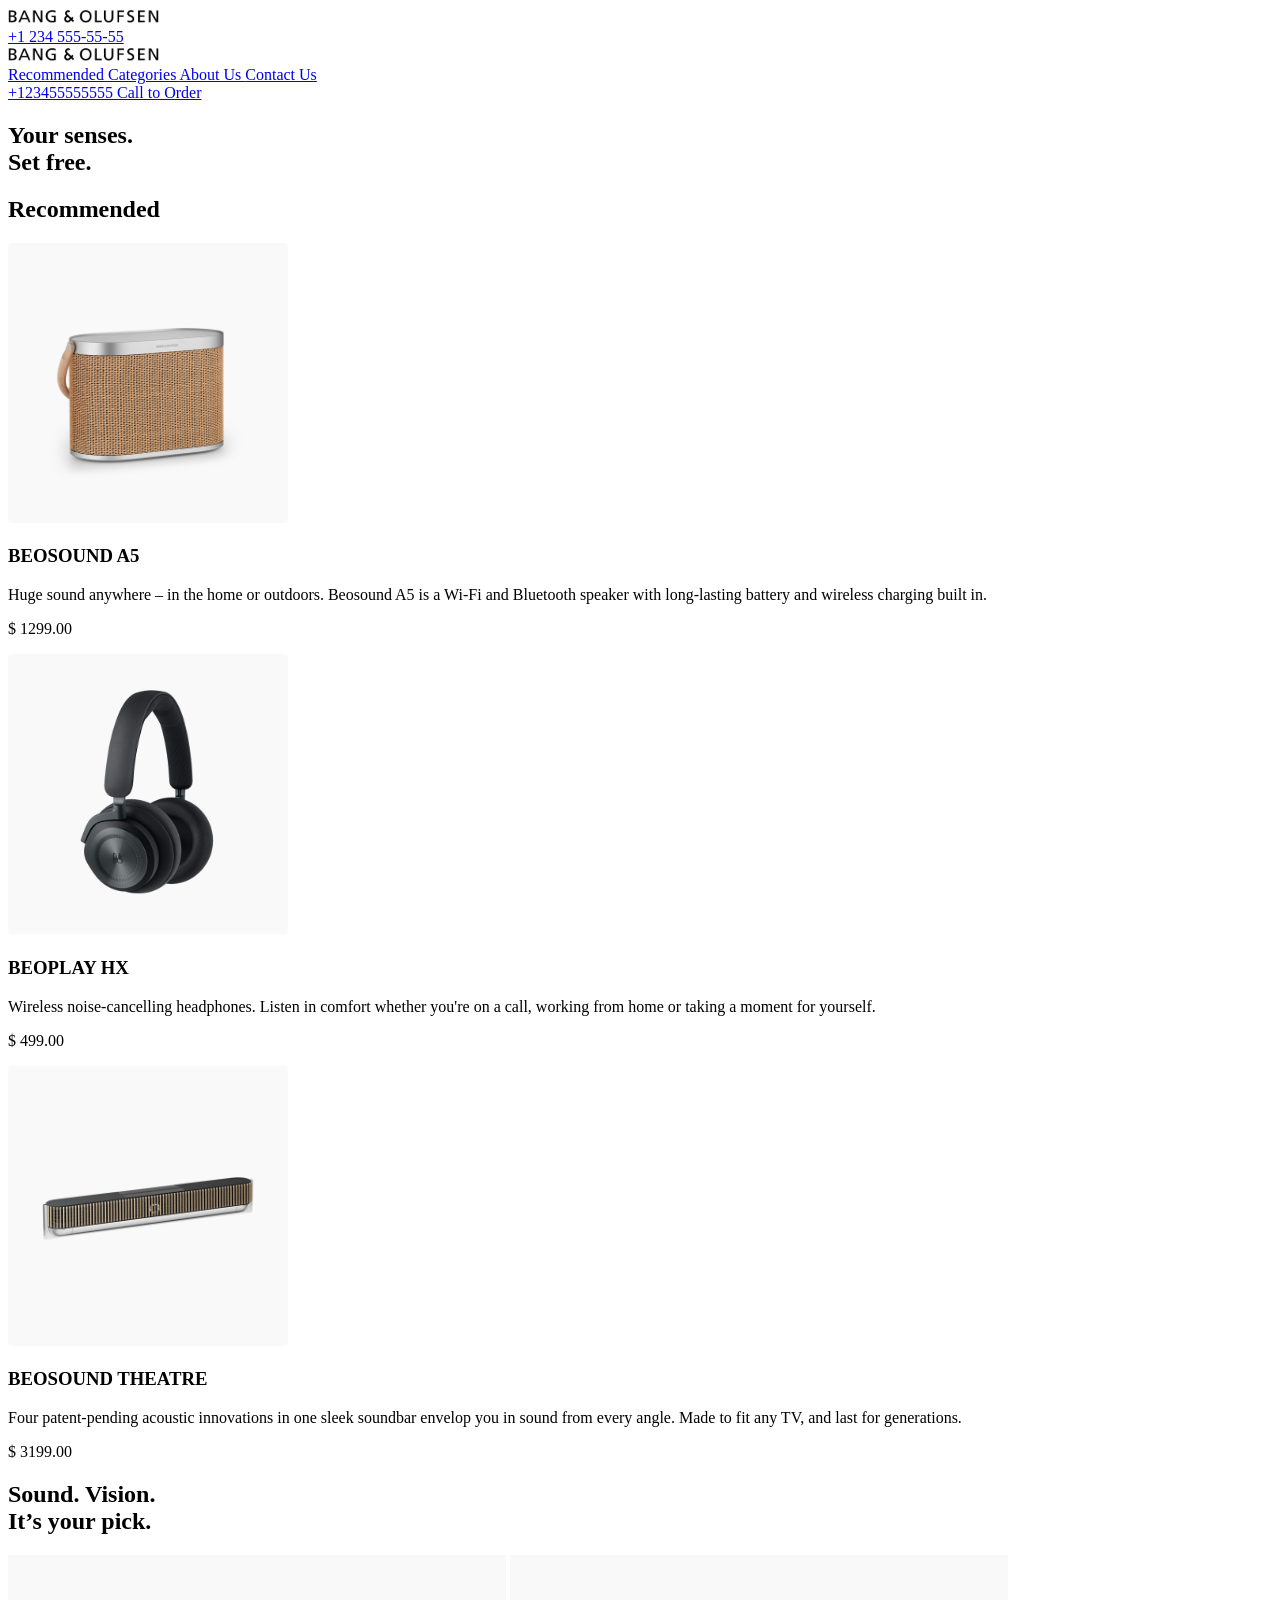
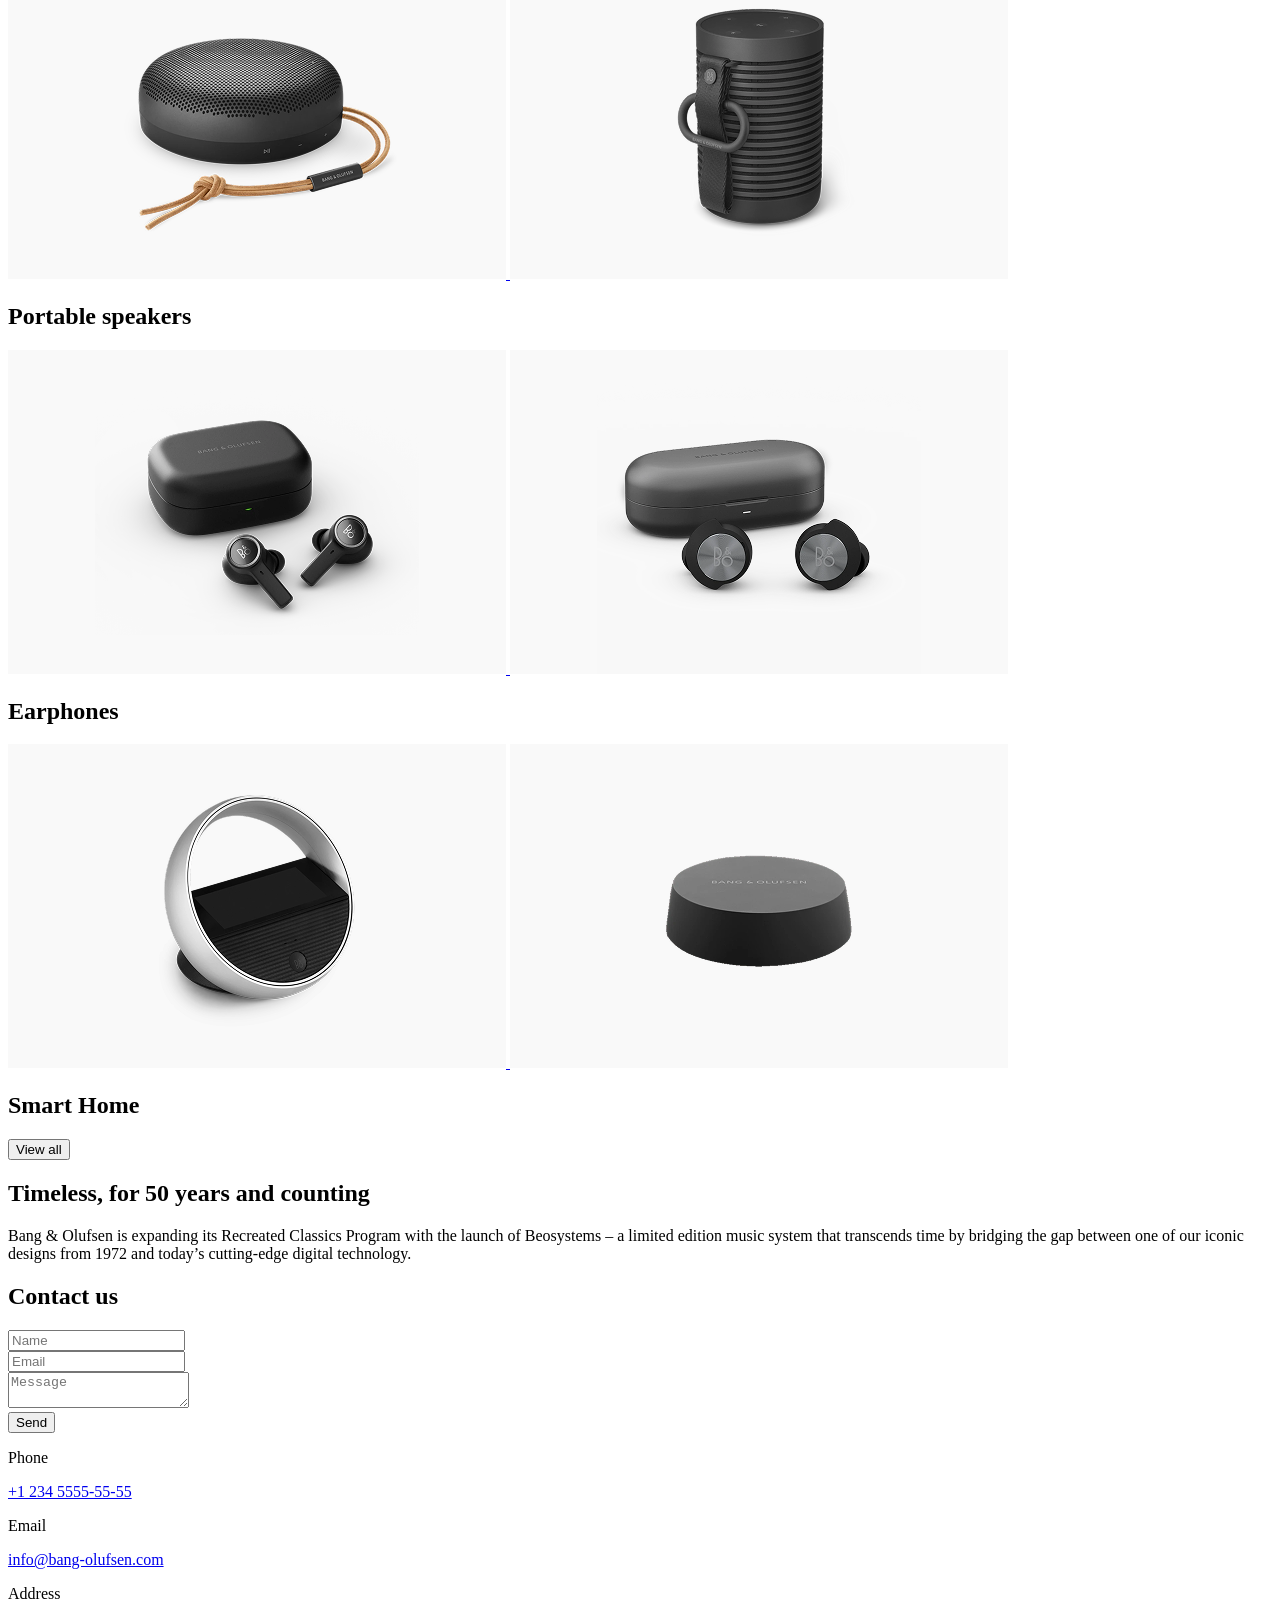
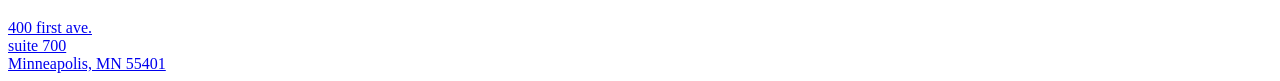
==== commit 00b67c48: "fix: make phone number a semantic link and restrict to desktop view only" ====
--- a/index.html
+++ b/index.html
@@ -40,11 +40,16 @@
         </a>
         <nav class="nav">
           <div class="nav__item">
-            <span class="nav__number">+1 234 555-55-55</span>
-            <a
-              href="tel:+380123456789"
+            <a href="tel:+123455555555"
+              class="nav__number"
+            >
+              +1 234 555-55-55
+            </a>
+            <a href="tel:+380123456789"
               class="nav__phone"
-            ></a>
+            >
+            </a>
+
           </div>
           <div class="nav__item">
             <a
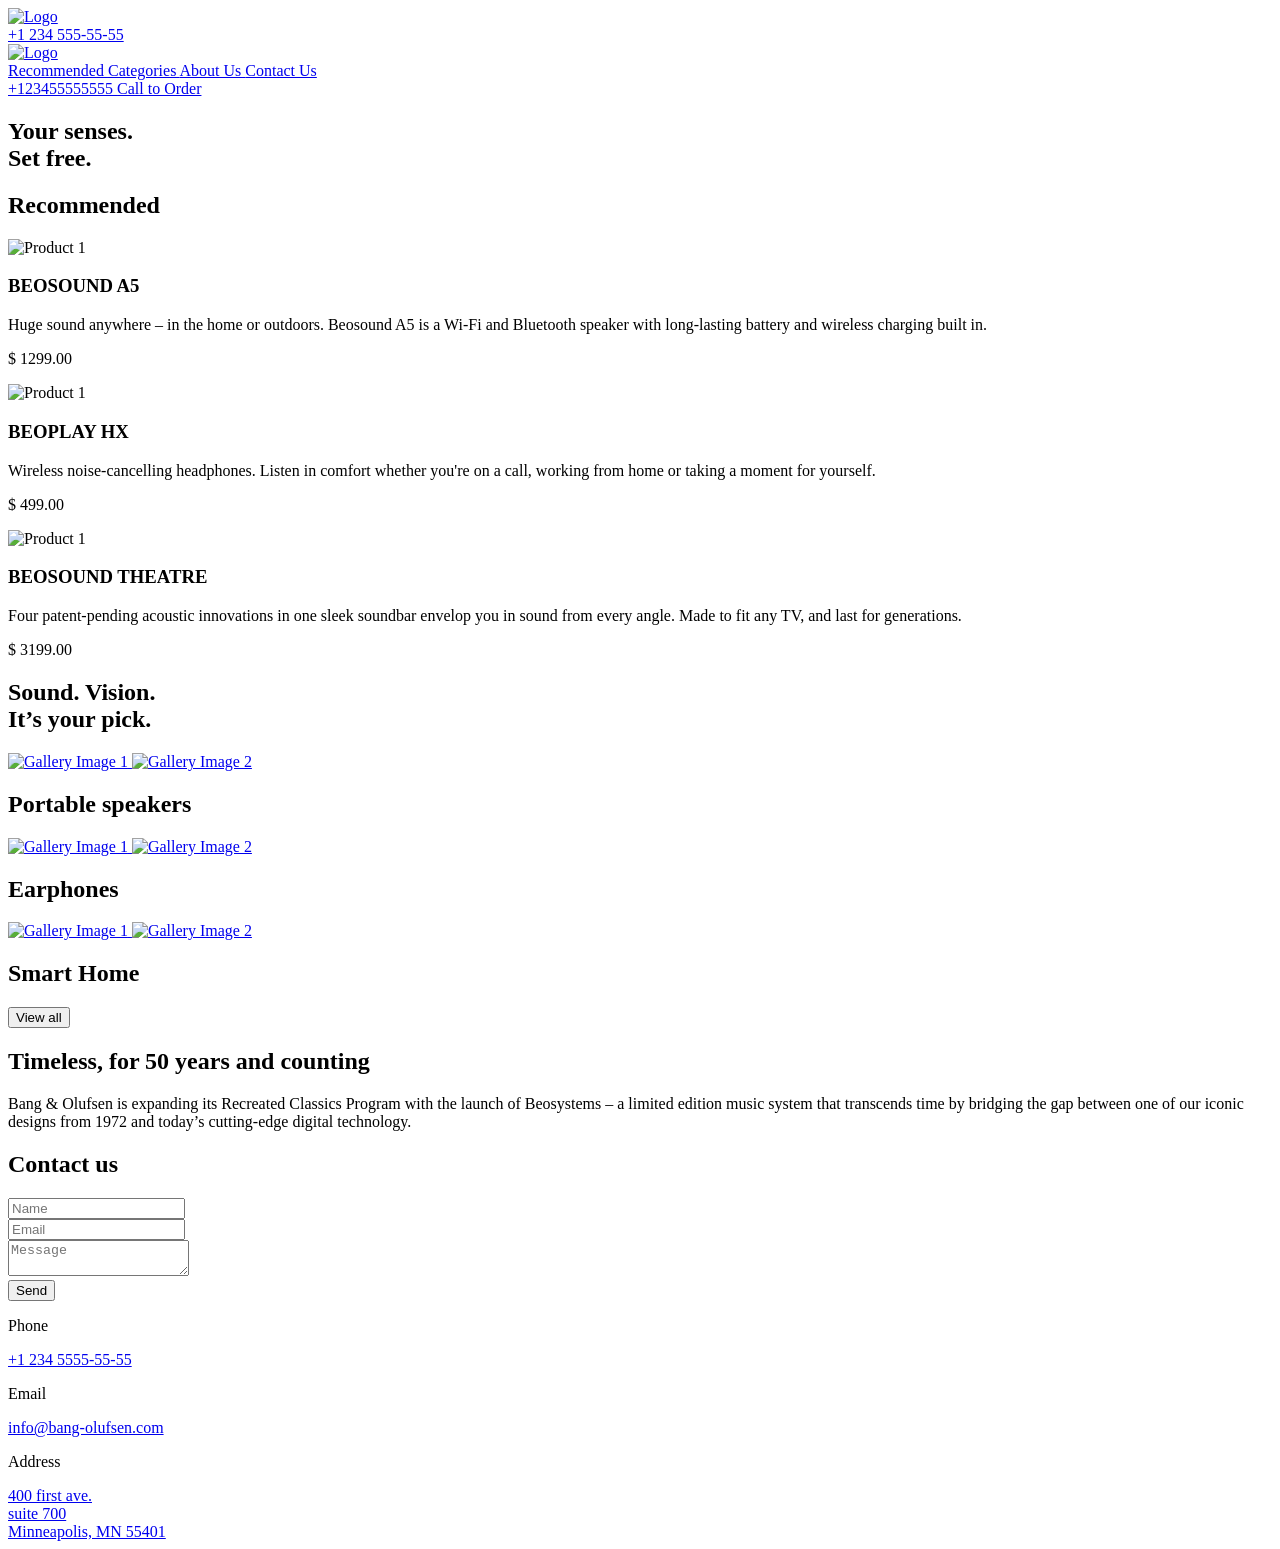
==== commit 8ff81f96: "make build" ====
--- a/index.html
+++ b/index.html
@@ -13,17 +13,10 @@
     <title>Landing Page</title>
     <link
       rel="icon"
-      href="src/images/logo.svg"
+      href="/layout_landing-page/assets/logo-o0Qua4by.svg"
     />
-    <link
-      rel="stylesheet"
-      href="src/styles/main.scss"
-    />
-    <script
-      type="module"
-      src="src/scripts/main.js"
-      defer
-    ></script>
+    <script type="module" crossorigin src="/layout_landing-page/assets/index-D8P-qms4.js"></script>
+    <link rel="stylesheet" crossorigin href="/layout_landing-page/assets/index-Dj1CzWeJ.css">
   </head>
   <!--endregion-->
   <body class="page__body">
@@ -34,7 +27,7 @@
           class="header__logo"
         >
           <img
-            src="./src/images/logo.svg"
+            src="/layout_landing-page/assets/logo-o0Qua4by.svg"
             alt="Logo"
           />
         </a>
@@ -71,7 +64,7 @@
             class="sidebar__logo"
           >
             <img
-              src="./src/images/logo.svg"
+              src="/layout_landing-page/assets/logo-o0Qua4by.svg"
               alt="Logo"
             />
           </a>
@@ -145,7 +138,7 @@
             <div class="recommended__card">
               <div class="recommended__img">
                 <img
-                  src="./src/images/title.svg"
+                  src="/layout_landing-page/assets/title-8KbHGq3x.svg"
                   alt="Product 1"
                   class="recommended__image"
                 />
@@ -160,7 +153,7 @@
             </div>
             <div class="recommended__card">
               <img
-                src="./src/images/title2.svg"
+                src="/layout_landing-page/assets/title2-CUuLdSQv.svg"
                 alt="Product 1"
                 class="recommended__image"
               />
@@ -174,7 +167,7 @@
             </div>
             <div class="recommended__card">
               <img
-                src="./src/images/title3.svg"
+                src="/layout_landing-page/assets/title3-MqBdTWz6.svg"
                 alt="Product 1"
                 class="recommended__image"
               />
@@ -207,7 +200,7 @@
                   class="gallery__link"
                 >
                   <img
-                    src="src/images/gallery1.png"
+                    src="/layout_landing-page/assets/gallery1-xO1FxBoB.png"
                     alt="Gallery Image 1"
                     class="gallery__image"
                   />
@@ -217,7 +210,7 @@
                   class="gallery__link"
                 >
                   <img
-                    src="src/images/gallery2.png"
+                    src="/layout_landing-page/assets/gallery2-BS975IwP.png"
                     alt="Gallery Image 2"
                     class="gallery__image"
                   />
@@ -232,7 +225,7 @@
                   class="gallery__link"
                 >
                   <img
-                    src="src/images/gallery3.png"
+                    src="/layout_landing-page/assets/gallery3-dN9qlIyU.png"
                     alt="Gallery Image 1"
                     class="gallery__image"
                   />
@@ -242,7 +235,7 @@
                   class="gallery__link"
                 >
                   <img
-                    src="src/images/gallery4.png"
+                    src="/layout_landing-page/assets/gallery4-DB2N3Cxk.png"
                     alt="Gallery Image 2"
                     class="gallery__image"
                   />
@@ -257,7 +250,7 @@
                   class="gallery__link"
                 >
                   <img
-                    src="src/images/gallery5.png"
+                    src="/layout_landing-page/assets/gallery5-yOSmSB98.png"
                     alt="Gallery Image 1"
                     class="gallery__image"
                   />
@@ -267,7 +260,7 @@
                   class="gallery__link"
                 >
                   <img
-                    src="src/images/gallery6.png"
+                    src="/layout_landing-page/assets/gallery6-DzVJo2_Z.png"
                     alt="Gallery Image 2"
                     class="gallery__image"
                   />
